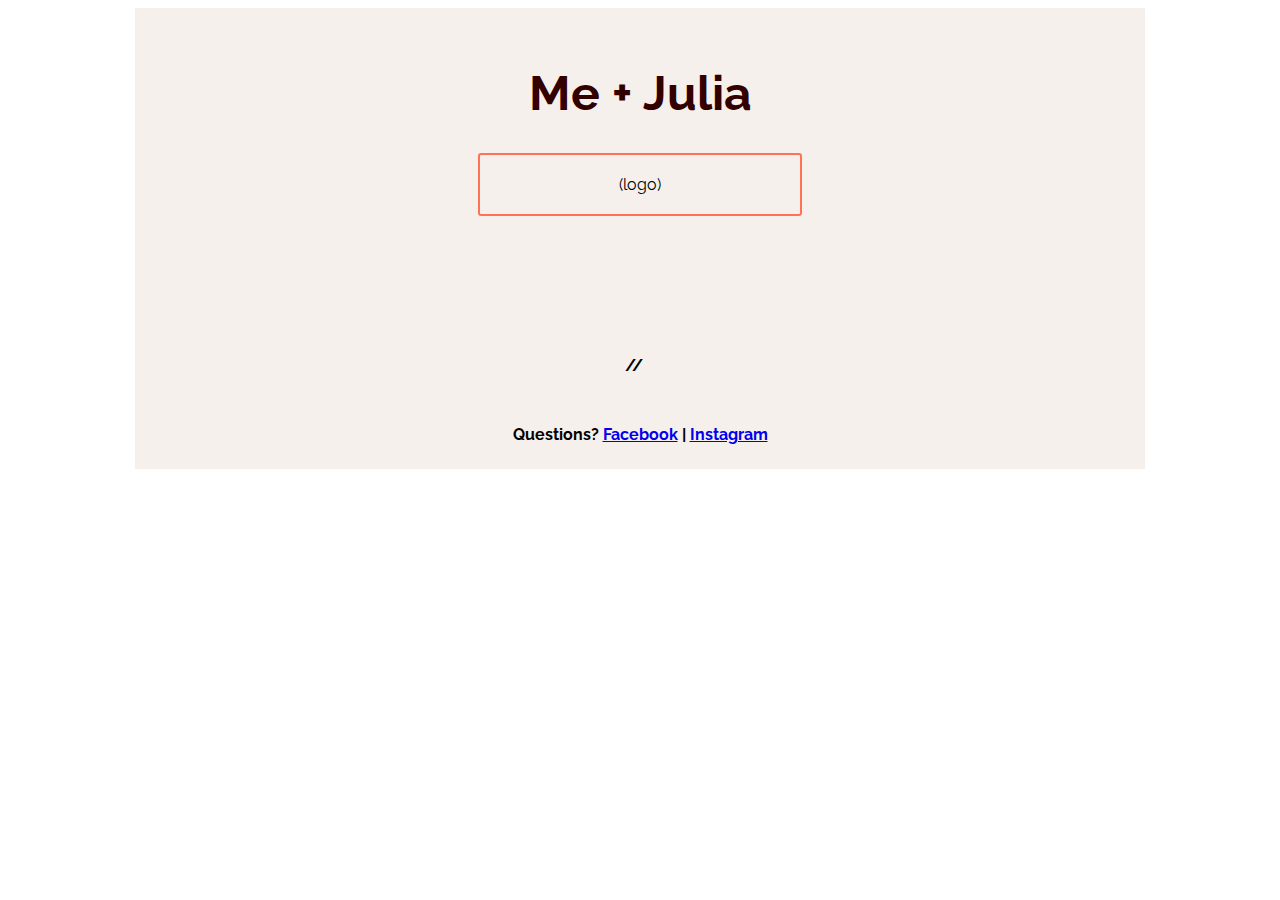
==== recipe_one.html @ 2f768a93 "linked recipe one page" ====
<!DOCTYPE html>
<html>
<head>
	<title>Recipe One</title>
	<link href='https://fonts.googleapis.com/css?family=Raleway:400,200,300,500,600' rel='stylesheet' type='text/css'>
	<link rel="stylesheet"type="text/css" href="style.css">
</head>

<body>
	<div class= "wrapper">

		<h1>Me + Julia</h1>

		<div class = "logo">(logo)</div>

<footer> 
			<div class = "second_break">//
			</div>
			<div class = "footer">Questions? <a href="https://www.facebook.com/simone.vijgen">Facebook</a> | 
				<a href="https://instagram.com/simomo23/">Instagram</a> 
			</div>
		</footer>
	</div>
</body>

</html>
---- style.css ----
.wrapper {
	width: 960px;
	height: 100%;
	background-color: #F5F0EB;
	margin-left: auto;
	margin-right: auto;
	padding: 25px;
	font-family: 'raleway';
}

h1 {
	text-align: center;
	font-size: 48px;
	color: #330000;
}

.logo {
	text-align: center;
	width: 300px;
	padding: 20px 10px;
	margin-left: auto;
	margin-right: auto;
	border: 2px solid #FF7256;
	border-radius: 3px;
}

.about {
	width: 400px;
	text-align: center;
	margin-left: 280px;
	margin-right: 250px;
	/*border: 1px solid black;*/
	color: #330000;
	margin-top: 25px;
}

.break {
	margin-left: 460px;
	padding-top: 50px;
}

.section_group {
	clear: both;
	padding: 0px;
	margin: 0px;
	height: 1000px;
}

.col {
	display: block;
	float: left;
	margin: 5% 0 1% 11%;
	border: 1px solid black;
	border-radius: 1px;
	width: 175px;
	height: 90px;
	text-align: center;
	padding-top: 75px;
}

.col: first-child {
	margin-left: 0;
}


footer {
	clear: both;
	margin-top: 100px;
	padding-top: 15px;
	padding-bottom: 0px;
	/*padding-left: 200px;*/
	font-weight: bold;
}

.second_break {
	clear: both;
	padding-top: 25px;
	margin-left: 465px;
}

.footer {
	clear: both;
	padding-top: 50px;
	margin-right: 0px;
	text-align: center;
}
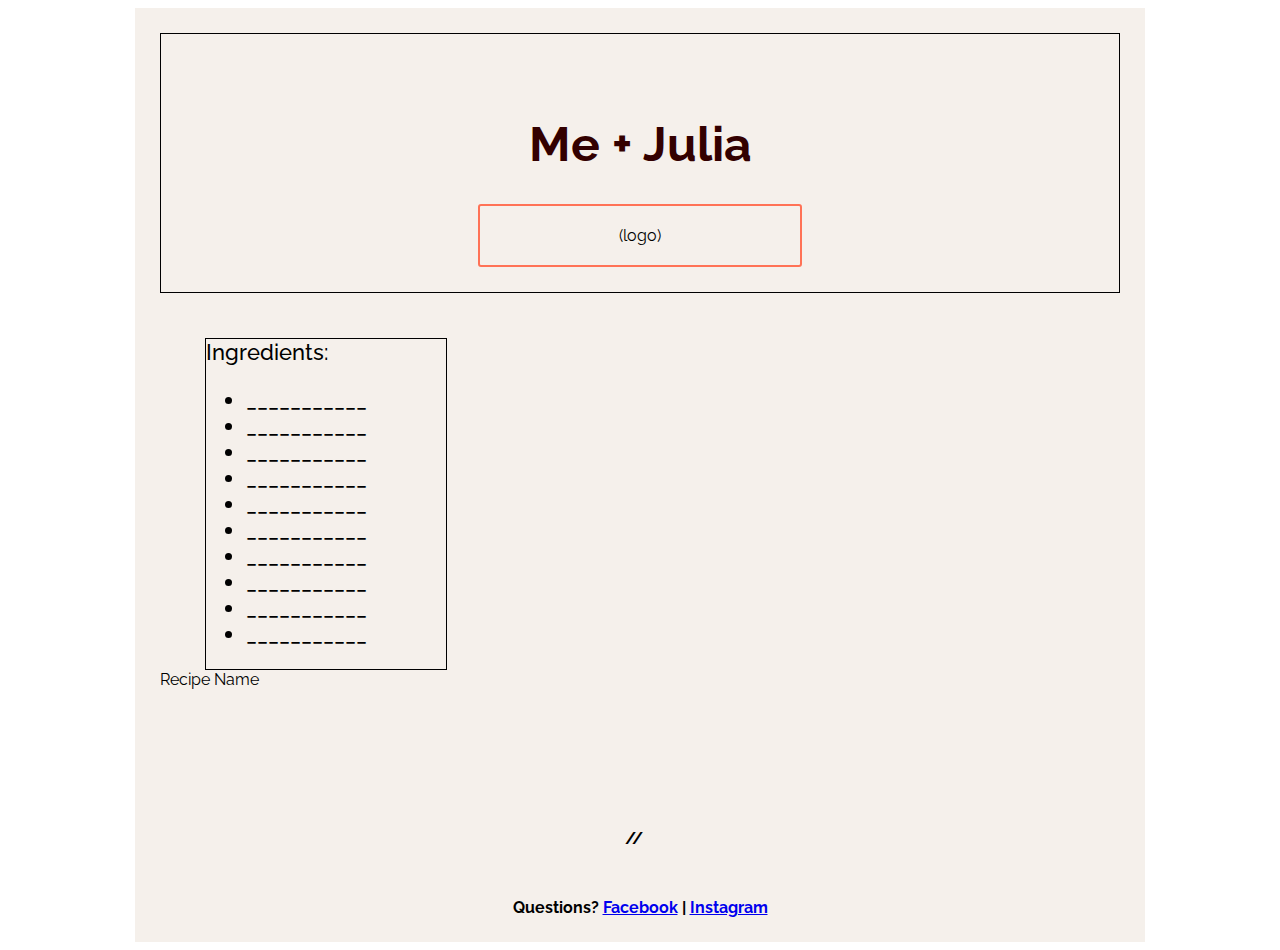
==== commit 84283efa: "added ingredients aside" ====
--- a/recipe_one.html
+++ b/recipe_one.html
@@ -8,10 +8,39 @@
 
 <body>
 	<div class= "wrapper">
+		<div class= "header_background">
+			<h1>Me + Julia</h1>
+			<div class = "logo">(logo)</div>
+		</div>
 
-		<h1>Me + Julia</h1>
+	<aside>Ingredients:
+		<ul>
+			<li>___________</li>
+			<li>___________</li>
+			<li>___________</li>
+			<li>___________</li>
+			<li>___________</li>
+			<li>___________</li>
+			<li>___________</li>
+			<li>___________</li>
+			<li>___________</li>
+			<li>___________</li>
+		</ul>
+	</aside>
 
-		<div class = "logo">(logo)</div>
+
+<section class = "recipe">
+	<div class = "recipe_name">Recipe Name</div>
+
+
+
+
+</section>
+
+
+
+
+
 
 <footer> 
 			<div class = "second_break">//
--- a/style.css
+++ b/style.css
@@ -83,4 +83,28 @@
 	padding-top: 50px;
 	margin-right: 0px;
 	text-align: center;
+}
+
+/* CSS for recipe_one.html*/
+
+.header_background {
+	background-image: url();
+	width: 960;
+	border: 1px solid black;
+	padding-top: 50px;
+	padding-bottom: 25px;
+}
+
+aside {
+	font-weight: 500;
+	font-size: 22px;
+	margin-top: 45px;
+	margin-left: 45px;
+	width: 240px;
+	border: 1px solid black;
+}
+
+.recipe {
+	clear: both;
+	width: ;
 }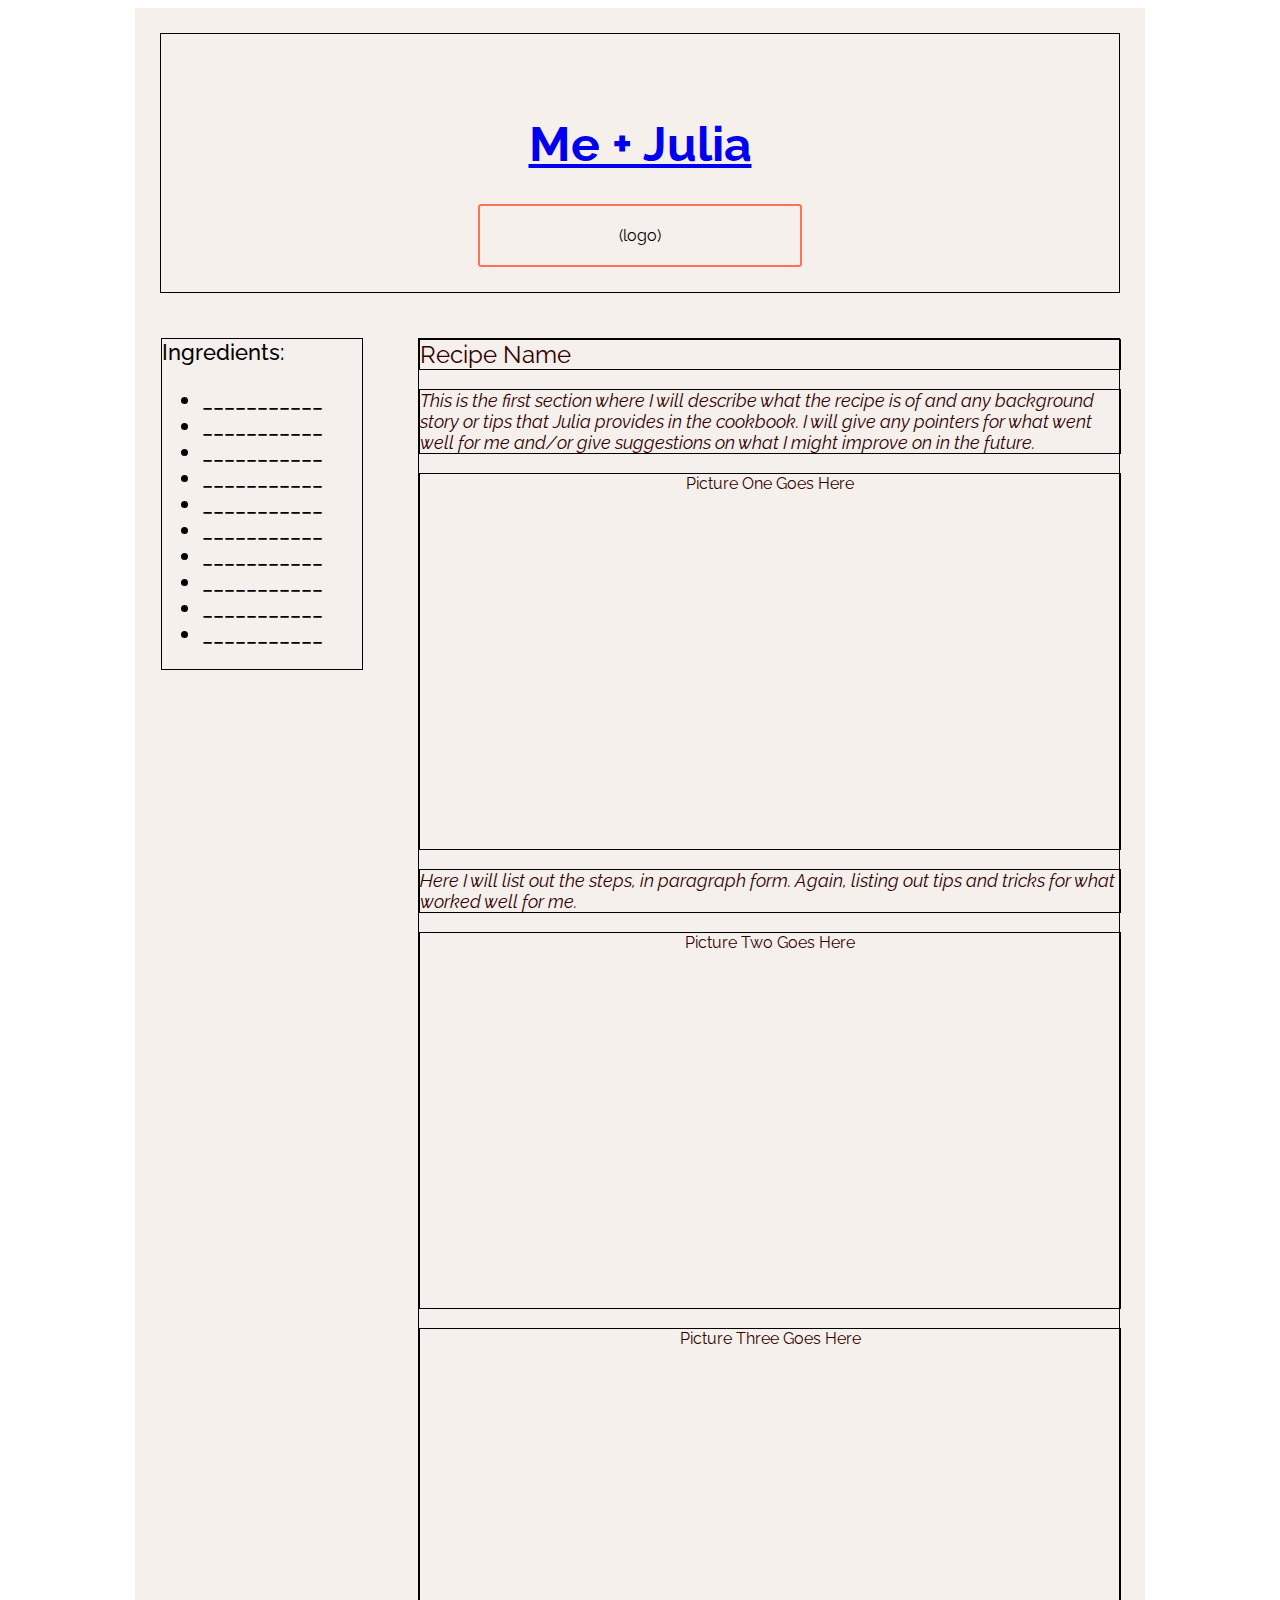
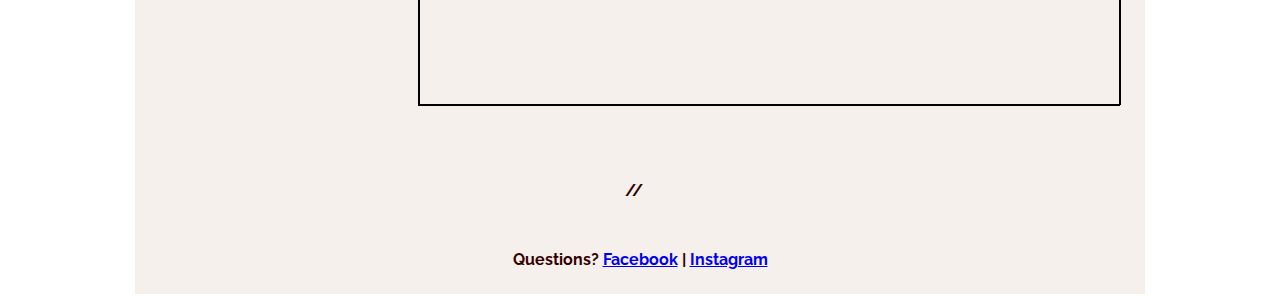
==== commit c74dc0fb: "finished outline for recipe page template" ====
--- a/recipe_one.html
+++ b/recipe_one.html
@@ -9,10 +9,10 @@
 <body>
 	<div class= "wrapper">
 		<div class= "header_background">
-			<h1>Me + Julia</h1>
+			<h1><a href= "index.html"> Me + Julia</a></h1>
 			<div class = "logo">(logo)</div>
 		</div>
-
+	
 	<aside>Ingredients:
 		<ul>
 			<li>___________</li>
@@ -29,26 +29,27 @@
 	</aside>
 
 
-<section class = "recipe">
-	<div class = "recipe_name">Recipe Name</div>
+	<section class = "recipe">
+		<div class = "recipe_name">Recipe Name</div>
+		<br>
+		<div class = "description_one">This is the first section where I will describe what the recipe is of and any background story or tips that Julia provides in the cookbook. I will give any pointers for what went well for me and/or give suggestions on what I might improve on in the future.</div>
+		<br>
+		<div class = "picture_one">Picture One Goes Here</div>
+		<br>
+		<div class = "description_two">Here I will list out the steps, in paragraph form. Again, listing out tips and tricks for what worked well for me.</div>
+		<br>
+		<div class = "picture_two">Picture Two Goes Here</div>
+		<br>
+		<div class = "picture_three">Picture Three Goes Here</div>
+	</section>
 
-
-
-
-</section>
-
-
-
-
-
-
-<footer> 
+	<footer class = "recipe_pages"> 
 			<div class = "second_break">//
 			</div>
 			<div class = "footer">Questions? <a href="https://www.facebook.com/simone.vijgen">Facebook</a> | 
 				<a href="https://instagram.com/simomo23/">Instagram</a> 
 			</div>
-		</footer>
+	</footer>
 	</div>
 </body>
 
--- a/style.css
+++ b/style.css
@@ -70,6 +70,8 @@
 	padding-bottom: 0px;
 	/*padding-left: 200px;*/
 	font-weight: bold;
+	text-decoration: none;
+	color: #330000;
 }
 
 .second_break {
@@ -83,6 +85,7 @@
 	padding-top: 50px;
 	margin-right: 0px;
 	text-align: center;
+	color: #330000;
 }
 
 /* CSS for recipe_one.html*/
@@ -96,15 +99,88 @@
 }
 
 aside {
+	float: left;
 	font-weight: 500;
 	font-size: 22px;
 	margin-top: 45px;
-	margin-left: 45px;
-	width: 240px;
+	margin-left: 1px;
+	width: 200px;
 	border: 1px solid black;
 }
 
 .recipe {
+	width: 700px;
+	border: 1px solid black;
+	color: #330000;
+	margin-left: 258px;
+	margin-top: 45px;
+}
+
+.recipe_name {
+	width: 700px;
+	border: 1px solid black;
+	font-size: 24px;
+	color: #330000;
+}
+
+.description_one {
+	width: 700px;
+	border: 1px solid black;
+	color: #330000;
+	font-style: italic;
+	font-size: 18px;
+}
+
+.picture_one {
+	width: 700px;
+	height: 375px;
+	border: 1px solid black;
+	text-align: center;
+}
+
+.description_two {
+	width: 700px;
+	border: 1px solid black;
+	color: #330000;
+	font-style: italic;
+	font-size: 18px;
+}
+
+.picture_two {
+	width: 700px;
+	height: 375px;
+	border: 1px solid black;
+	text-align: center;
+}
+
+.picture_three {
+	width: 700px;
+	height: 375px;
+	border: 1px solid black;
+	text-align: center;
+}
+
+.recipe_pages {
 	clear: both;
-	width: ;
-}+	margin-top: 50px;
+	padding-top: 0px;
+	padding-bottom: 0px;
+	/*padding-left: 200px;*/
+	font-weight: bold;
+	text-decoration: none;
+	color: #330000;
+}
+
+
+
+
+
+
+
+
+
+
+
+
+
+
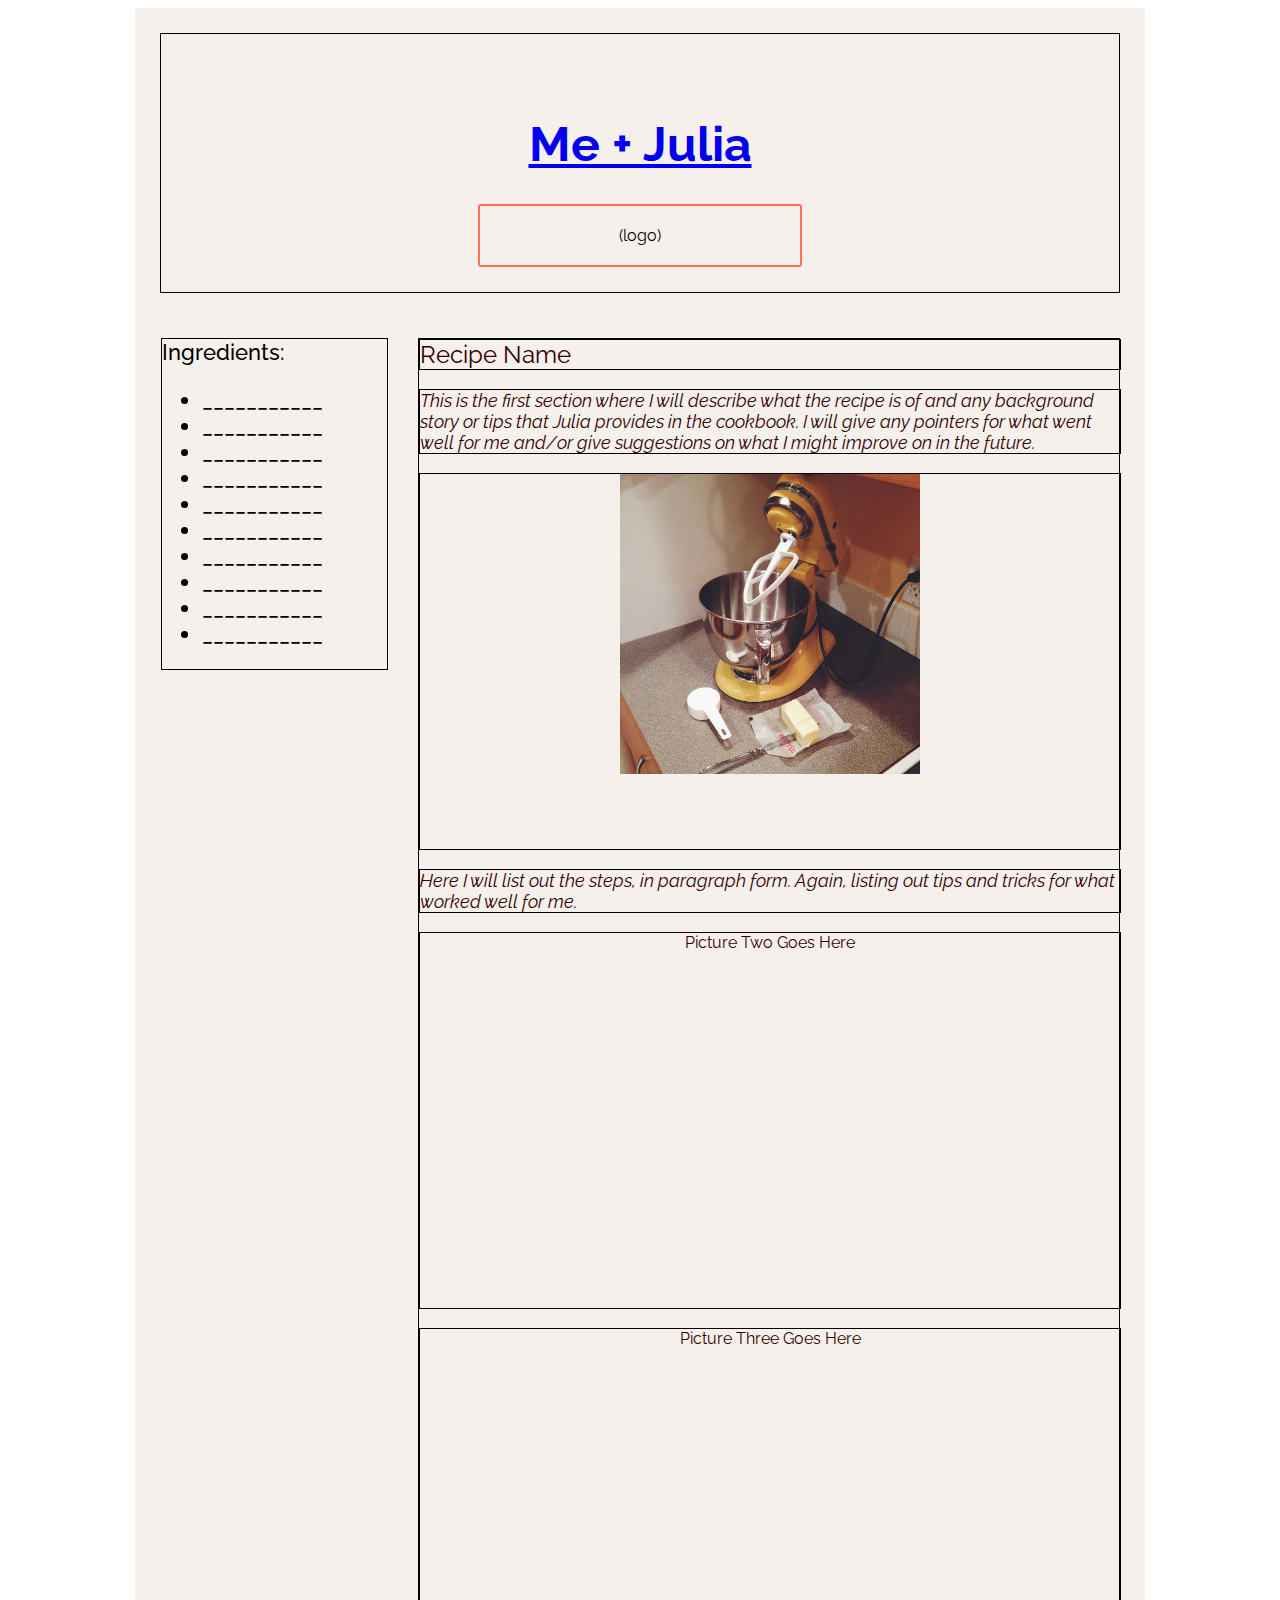
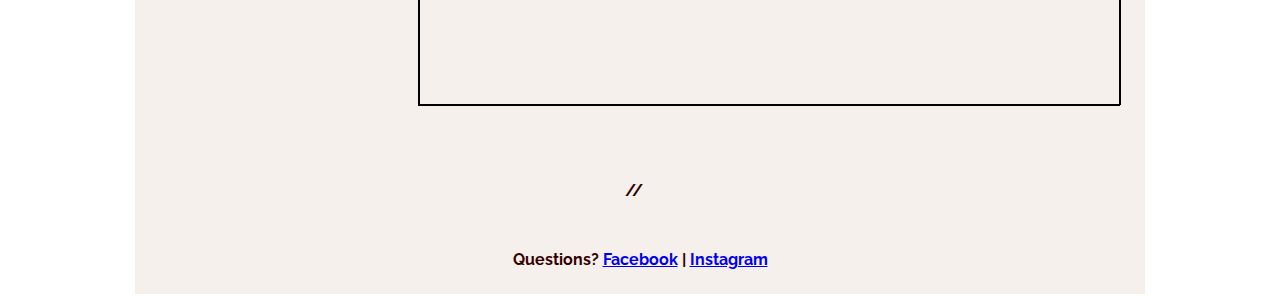
==== commit 7b920f44: "one picture" ====
--- a/recipe_one.html
+++ b/recipe_one.html
@@ -34,7 +34,7 @@
 		<br>
 		<div class = "description_one">This is the first section where I will describe what the recipe is of and any background story or tips that Julia provides in the cookbook. I will give any pointers for what went well for me and/or give suggestions on what I might improve on in the future.</div>
 		<br>
-		<div class = "picture_one">Picture One Goes Here</div>
+		<div class = "picture_one"><img src="CWPB_two.jpeg"></div>
 		<br>
 		<div class = "description_two">Here I will list out the steps, in paragraph form. Again, listing out tips and tricks for what worked well for me.</div>
 		<br>
--- a/style.css
+++ b/style.css
@@ -55,11 +55,24 @@
 	width: 175px;
 	height: 90px;
 	text-align: center;
-	padding-top: 75px;
+	padding-bottom: 75px;
 }
 
 .col: first-child {
 	margin-left: 0;
+}
+
+/*img {
+	height: 176px;
+	width: 176px;
+	margin-left: none;
+	margin-top: none;
+
+}*/
+
+img {
+	height: 300px;
+	width: 300px;
 }
 
 
@@ -104,7 +117,7 @@
 	font-size: 22px;
 	margin-top: 45px;
 	margin-left: 1px;
-	width: 200px;
+	width: 225px;
 	border: 1px solid black;
 }
 
